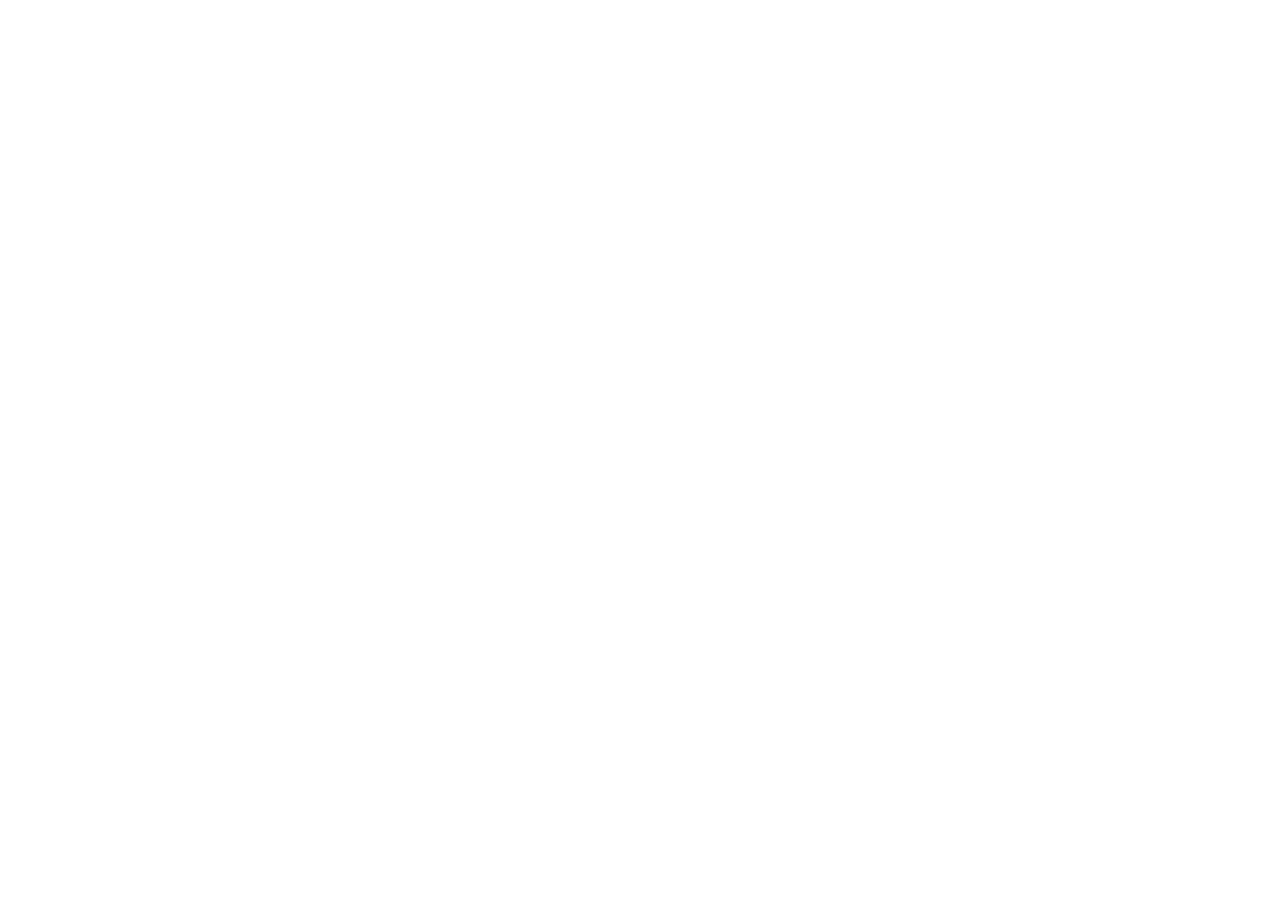
==== index.html @ 60a43c4a "Add files via upload" ====
<!DOCTYPE html>
<html>
<head>
	<title>builder</title>
	<meta charset="UTF-8"/>
	<link rel="stylesheet" type="text/css" href="css/builder.css">
</head>
<body>
<script type="text/javascript" src="js/jquery.min.js"></script>
<script type="text/javascript" src="js/builder.js"></script>
</body>
</html>
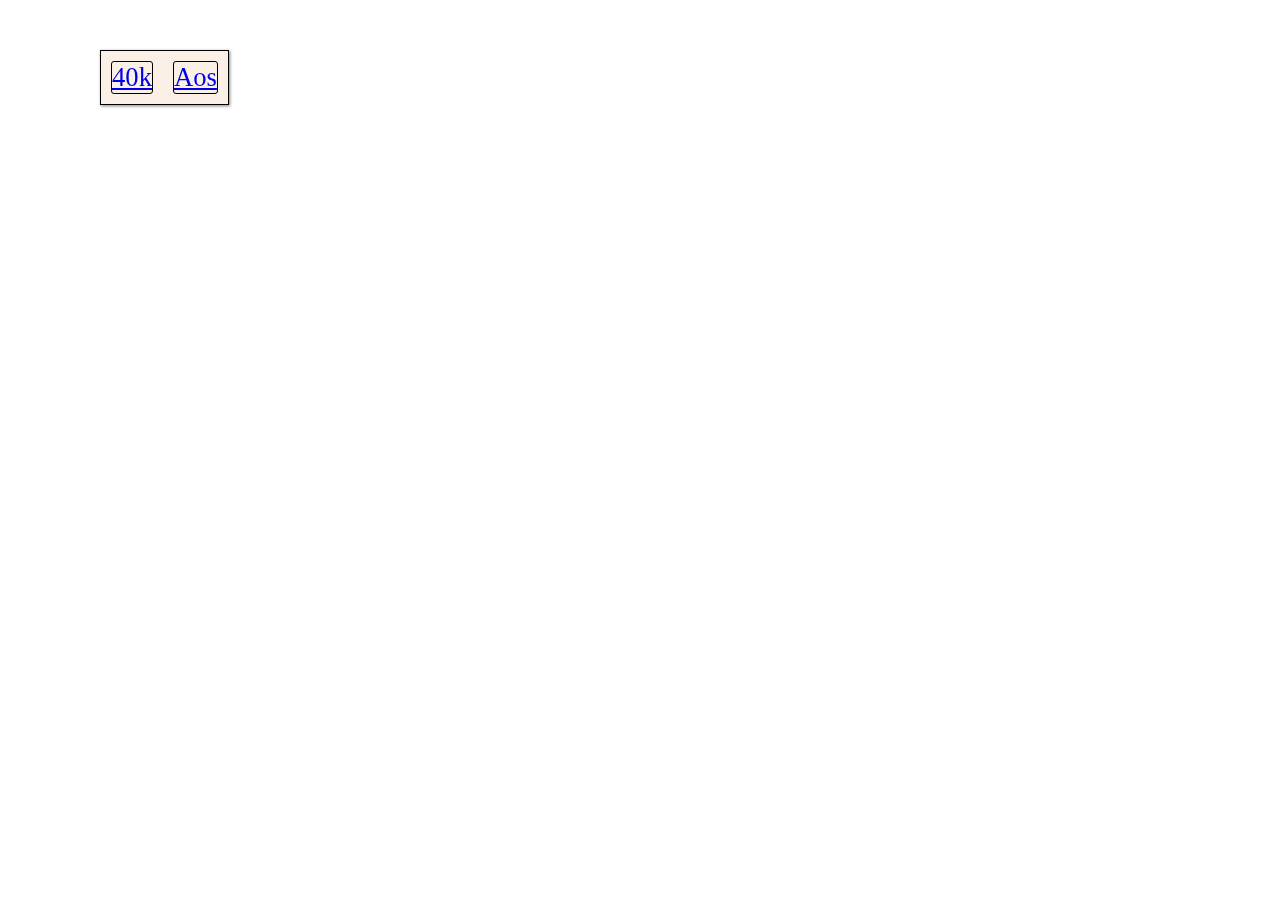
==== commit 2c51ef1d: "Add files via upload" ====
--- a/index.html
+++ b/index.html
@@ -8,5 +8,9 @@
 <body>
 <script type="text/javascript" src="js/jquery.min.js"></script>
 <script type="text/javascript" src="js/builder.js"></script>
+<div class="menu">
+<a href="40k.html" class="builder menupart">40k</a>
+<a href="aos.html" class="builder menupart">Aos</a>
+</div>
 </body>
 </html>--- a/css/builder.css
+++ b/css/builder.css
@@ -0,0 +1,18 @@
+.menu{
+	position: fixed;
+	    top: 50px;
+	    left: 100px;
+	    background-color: Linen;
+	    border: 1px solid Black;
+	    font-size: 20pt;
+	    z-index: 100;
+	    box-shadow: grey 1px 1px 3px;
+}
+
+.menupart{
+	float: left;
+	margin: 10px;
+	text-align: center;
+	border: 1px solid Black;
+	border-radius: 3px;
+}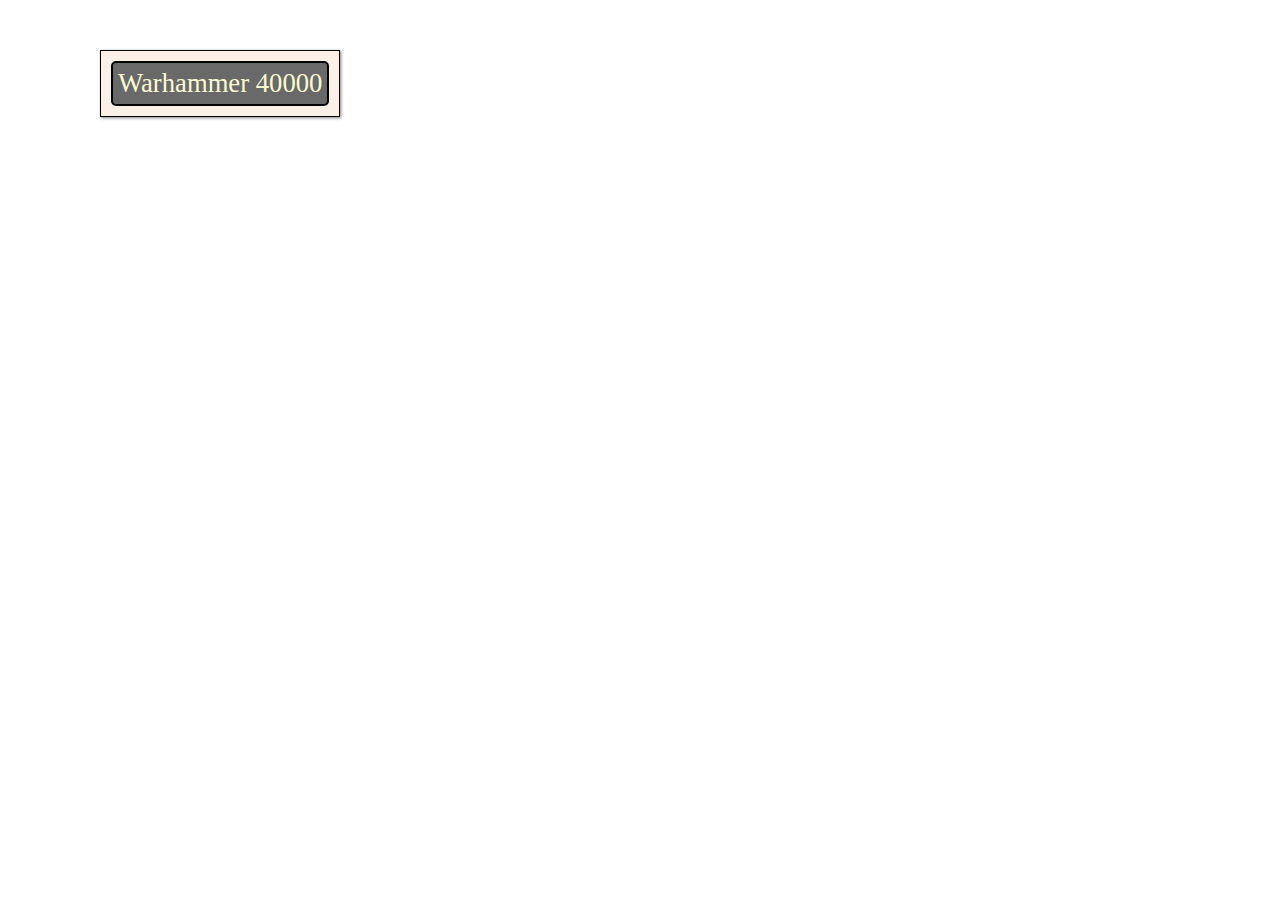
==== commit 5b16fe3e: "Add files via upload" ====
--- a/index.html
+++ b/index.html
@@ -9,8 +9,8 @@
 <script type="text/javascript" src="js/jquery.min.js"></script>
 <script type="text/javascript" src="js/builder.js"></script>
 <div class="menu">
-<a href="40k.html" class="builder menupart">40k</a>
-<a href="aos.html" class="builder menupart">Aos</a>
+	<a href="40k.html" class="menubtn">Warhammer 40000</a>
+	<!-- <a href="aos.html" class="menubtn">Age of Sigmar</a> -->
 </div>
 </body>
 </html>--- a/css/builder.css
+++ b/css/builder.css
@@ -9,10 +9,14 @@
 	    box-shadow: grey 1px 1px 3px;
 }
 
-.menupart{
+.menubtn{
 	float: left;
 	margin: 10px;
+	padding: 5px;
 	text-align: center;
-	border: 1px solid Black;
-	border-radius: 3px;
+	text-decoration: none;
+	border: 2px solid Black;
+	border-radius: 5px;
+	background-color: dimgray;
+	color: lightgoldenrodyellow;
 }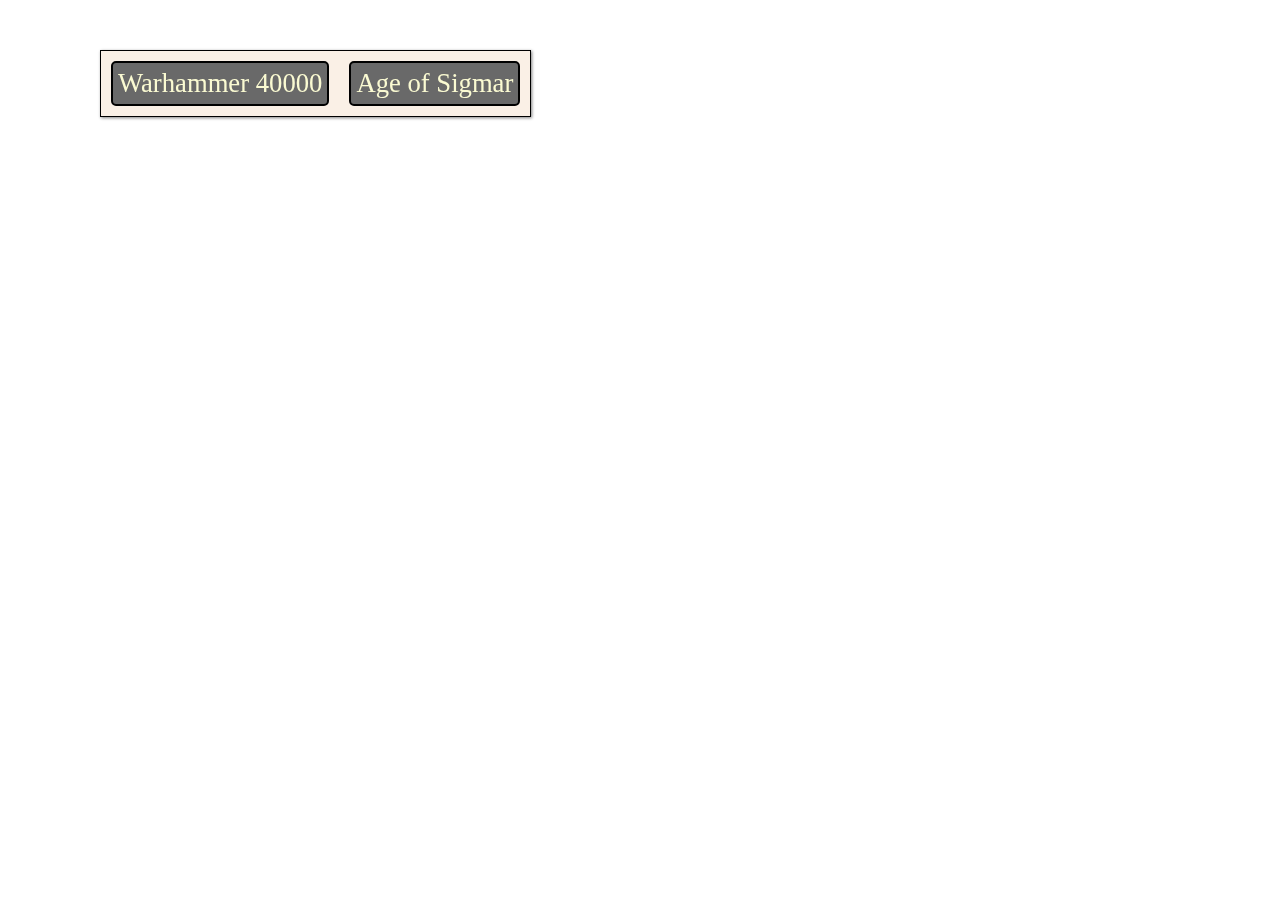
==== commit 486e97e3: "Add files via upload" ====
--- a/index.html
+++ b/index.html
@@ -10,7 +10,7 @@
 <script type="text/javascript" src="js/builder.js"></script>
 <div class="menu">
 	<a href="40k.html" class="menubtn">Warhammer 40000</a>
-	<!-- <a href="aos.html" class="menubtn">Age of Sigmar</a> -->
+	<a href="aos.html" class="menubtn">Age of Sigmar</a>
 </div>
 </body>
 </html>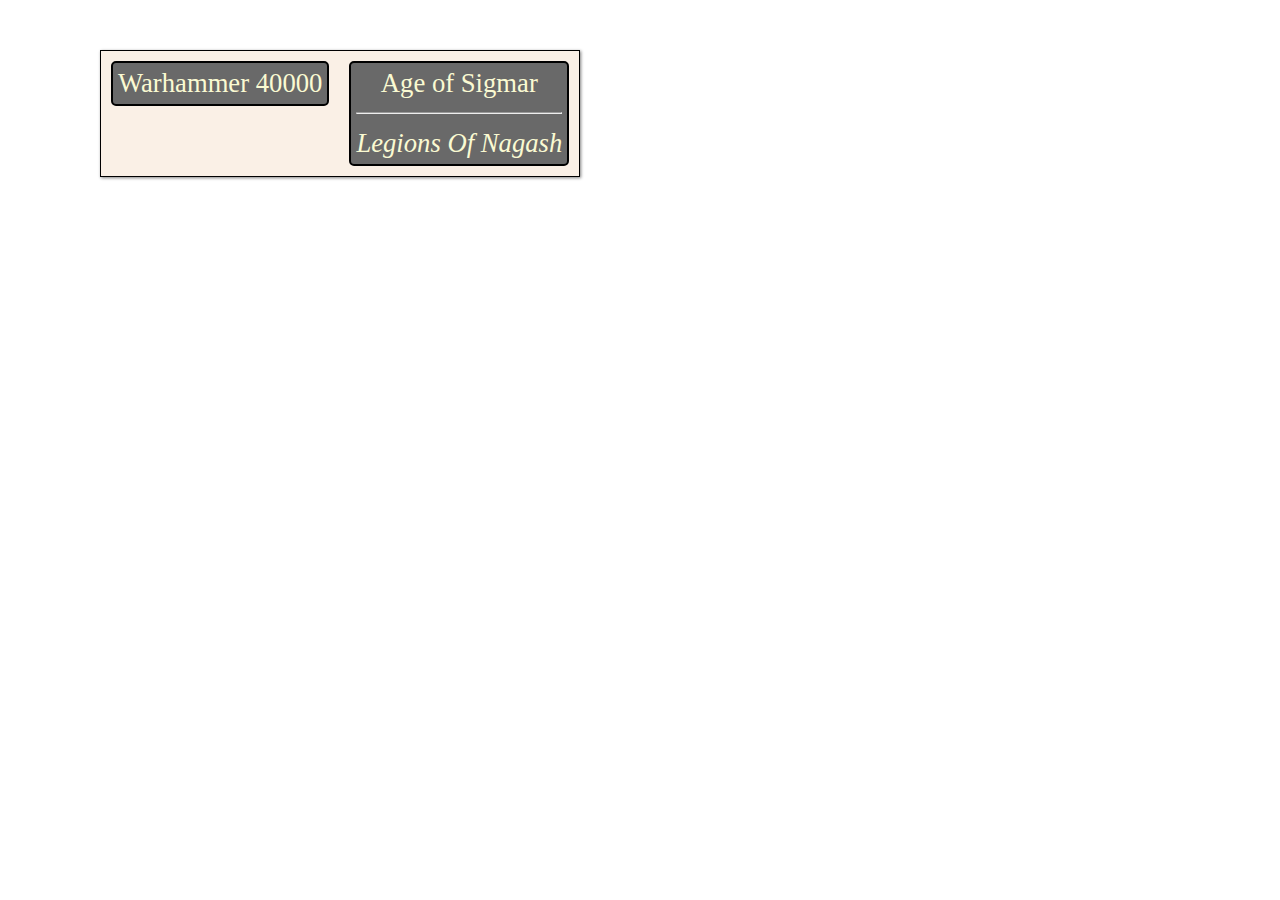
==== commit 224751c4: "Add files via upload" ====
--- a/index.html
+++ b/index.html
@@ -10,7 +10,7 @@
 <script type="text/javascript" src="js/builder.js"></script>
 <div class="menu">
 	<a href="40k.html" class="menubtn">Warhammer 40000</a>
-	<a href="aos.html" class="menubtn">Age of Sigmar</a>
+	<a href="aos.html" class="menubtn">Age of Sigmar<hr><i>Legions Of Nagash</i></a>
 </div>
 </body>
 </html>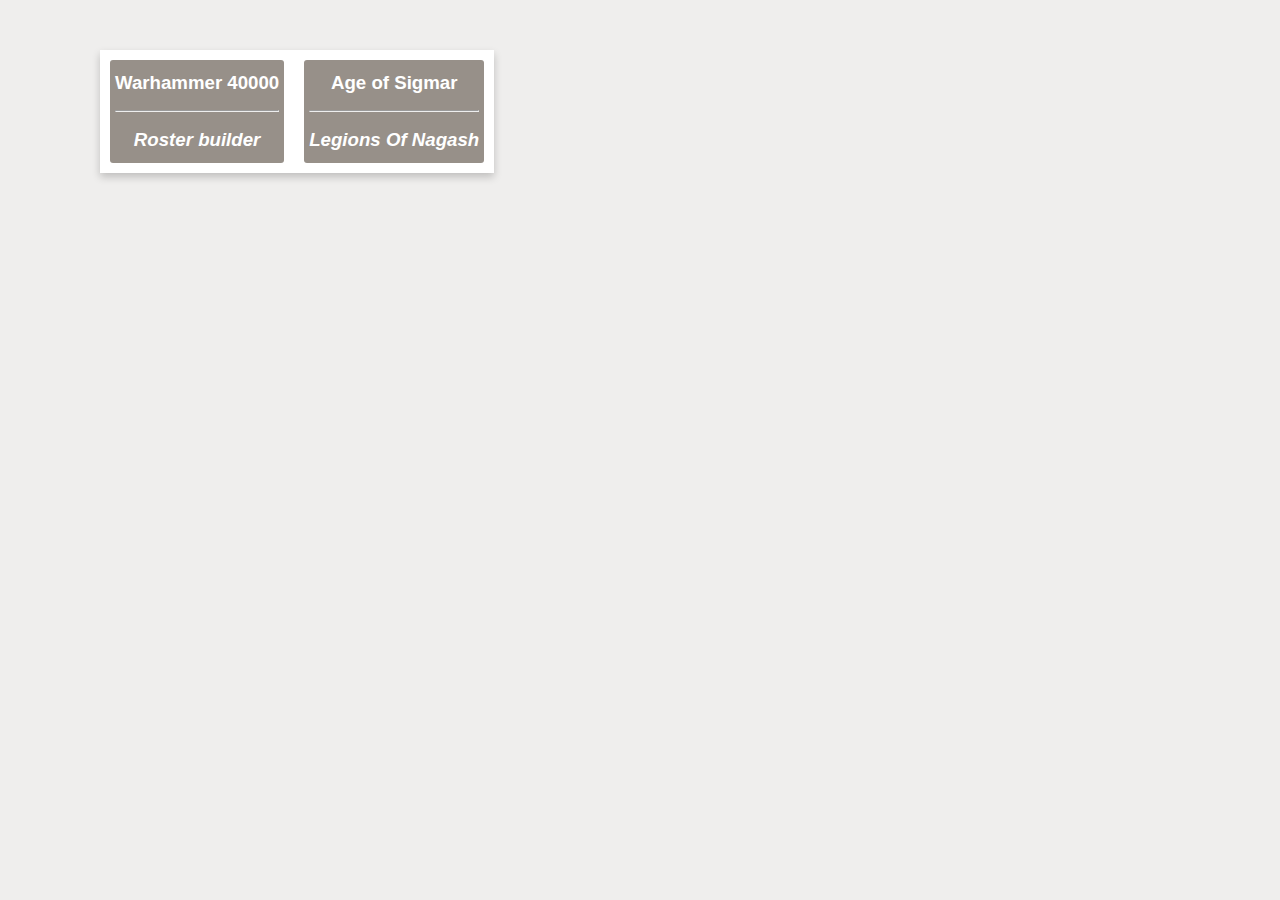
==== commit 8fee426e: "Add files via upload" ====
--- a/index.html
+++ b/index.html
@@ -9,7 +9,7 @@
 <script type="text/javascript" src="js/jquery.min.js"></script>
 <script type="text/javascript" src="js/builder.js"></script>
 <div class="menu">
-	<a href="40k.html" class="menubtn">Warhammer 40000</a>
+	<a href="40k.html" class="menubtn">Warhammer 40000<hr><i>Roster builder</i></a>
 	<a href="aos.html" class="menubtn">Age of Sigmar<hr><i>Legions Of Nagash</i></a>
 </div>
 </body>
--- a/css/builder.css
+++ b/css/builder.css
@@ -1,22 +1,33 @@
+body{
+	background-color: rgba(239, 238, 237, 1);
+	font-family: Calibri, Arial;
+}
 .menu{
 	position: fixed;
 	    top: 50px;
 	    left: 100px;
-	    background-color: Linen;
-	    border: 1px solid Black;
 	    font-size: 20pt;
 	    z-index: 100;
-	    box-shadow: grey 1px 1px 3px;
+	    background-color: rgba(255,255,255,1);
+	    box-shadow: 0 4px 8px 0 rgba(0,0,0,0.2);
 }
-
 .menubtn{
 	float: left;
 	margin: 10px;
 	padding: 5px;
 	text-align: center;
 	text-decoration: none;
-	border: 2px solid Black;
-	border-radius: 5px;
-	background-color: dimgray;
-	color: lightgoldenrodyellow;
+	background-color: rgba(151,144,137,1);
+	color: white;
+	border-radius: 3px;
+	font-weight: bold;
+	line-height: 36px;
+	text-align: center;
+	font-size: 14pt;
+}
+.menubtn:hover{
+	background-color: rgba(220,190,105,1);
+}
+.menubtn:active{
+	background-color: Burlywood;
 }